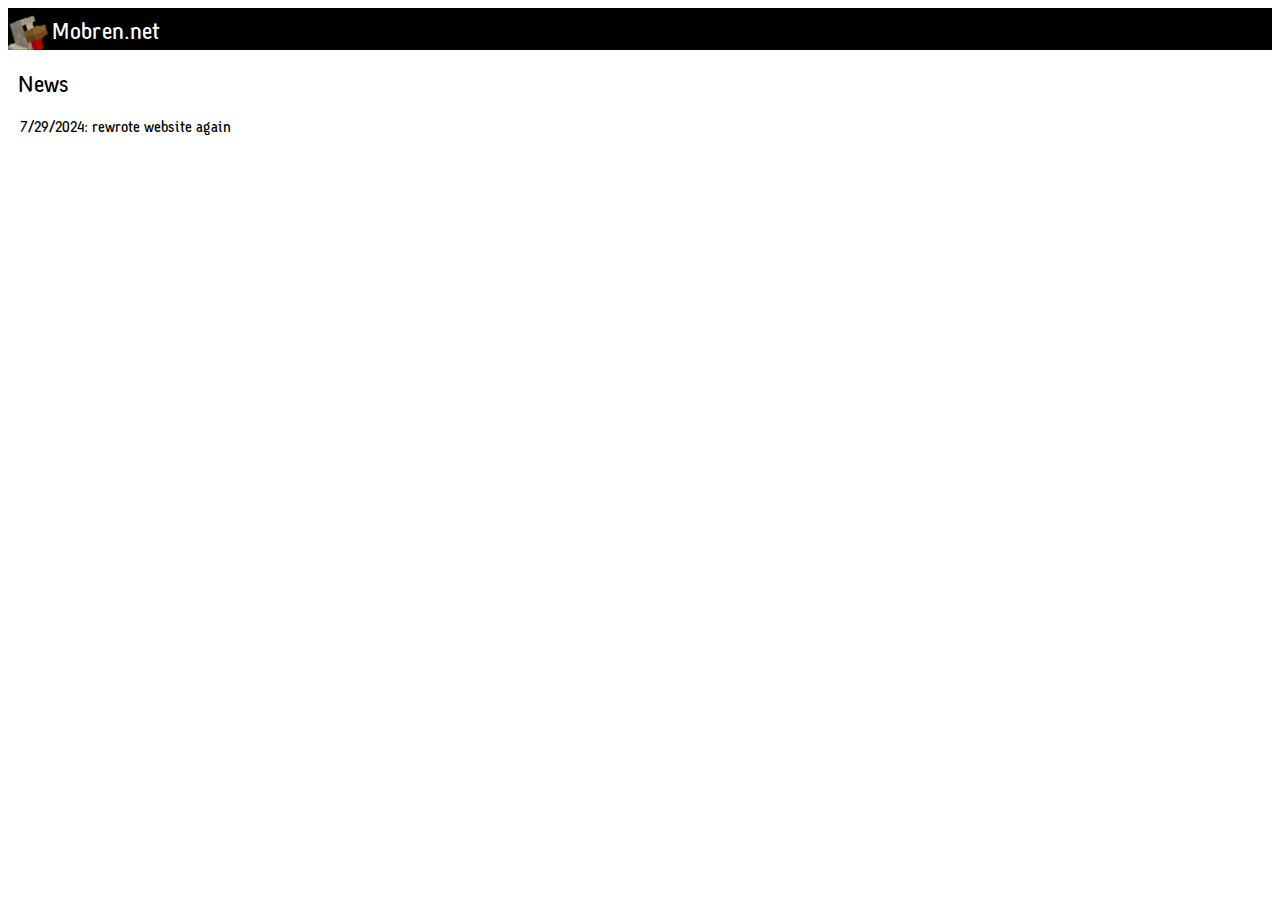
==== index.html @ 695217f8 "SGI my beloved" ====
<!DOCTYPE html>
<html>
    <head>
        <meta charset="utf-8">
        <title>homepage - mobren.net</title>
        <link href='style.css' rel="stylesheet">
    </head>

    <body>
        <header style="background-color:black; height:42px">
            <div>
                <img src="assets/logo.webp">
                <h2 style="display:inline-block; position:relative; top:-11px; color:white;">Mobren.net</h2>
            </div>
        </header>

        <div style="position:relative; left: 12px">
            <h2 style="position:relative; left:-2px">News</h2>
            <p>7/29/2024: rewrote website again</p>
        </div>
    </body>
</html>
---- style.css ----
@font-face {
	font-family: 'SGI';
    src: url("assets/SGI-Bold.ttf") format(truetype);
    font-weight: bold;
}

body {
    font-family: 'SGI';
}
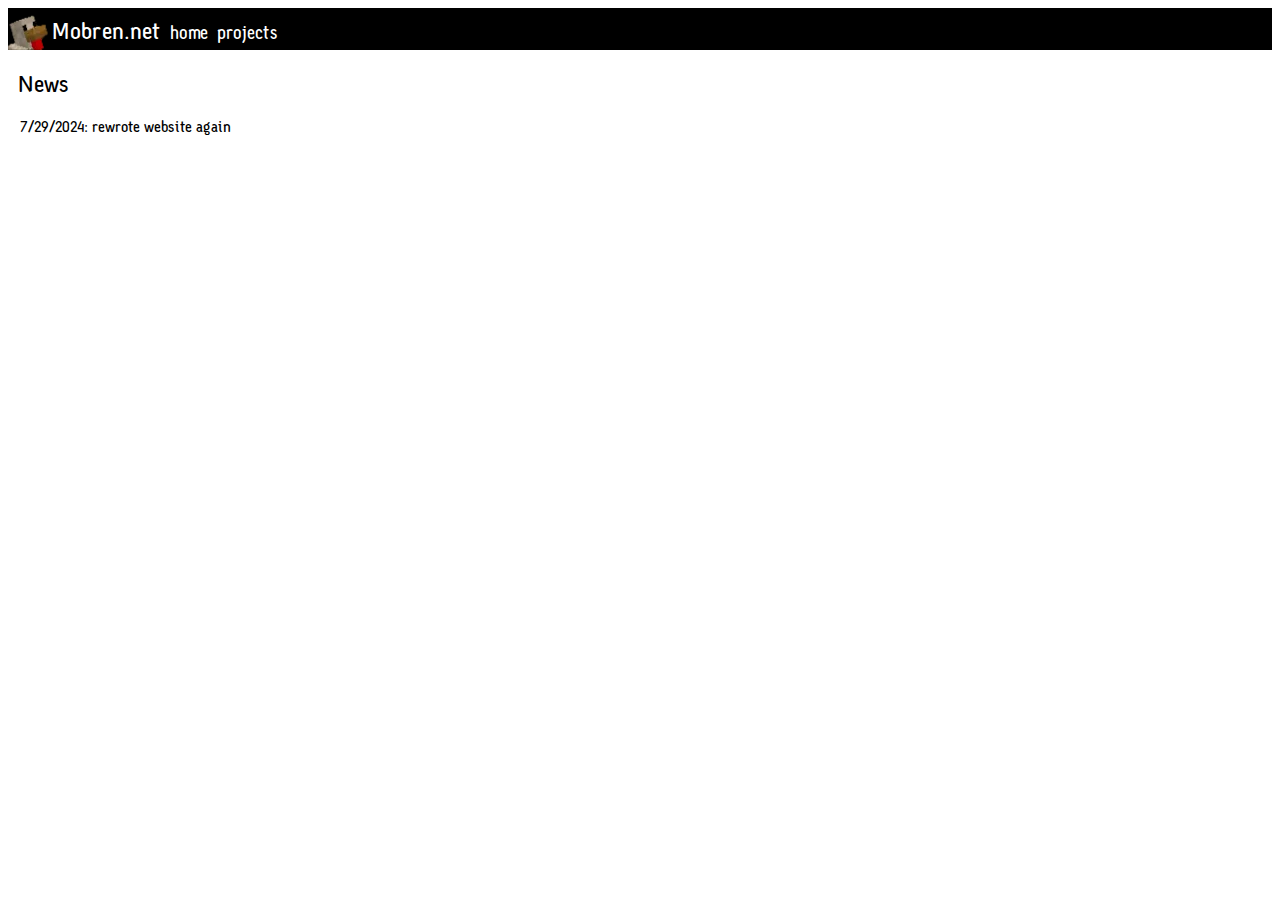
==== commit 7e802a9a: "Add projects part 1" ====
--- a/index.html
+++ b/index.html
@@ -11,6 +11,8 @@
             <div>
                 <img src="assets/logo.webp">
                 <h2 style="display:inline-block; position:relative; top:-11px; color:white;">Mobren.net</h2>
+                <h3 style="display:inline-block; position:relative; top:-11px; left:5px;"><a style="color:white; text-decoration: none;" href="index.html">home</a></h3>
+                <h3 style="display:inline-block; position:relative; top:-11px; left:10px;"><a style="color:white; text-decoration: none;" href="projects.html">projects</a></h3>
             </div>
         </header>
 
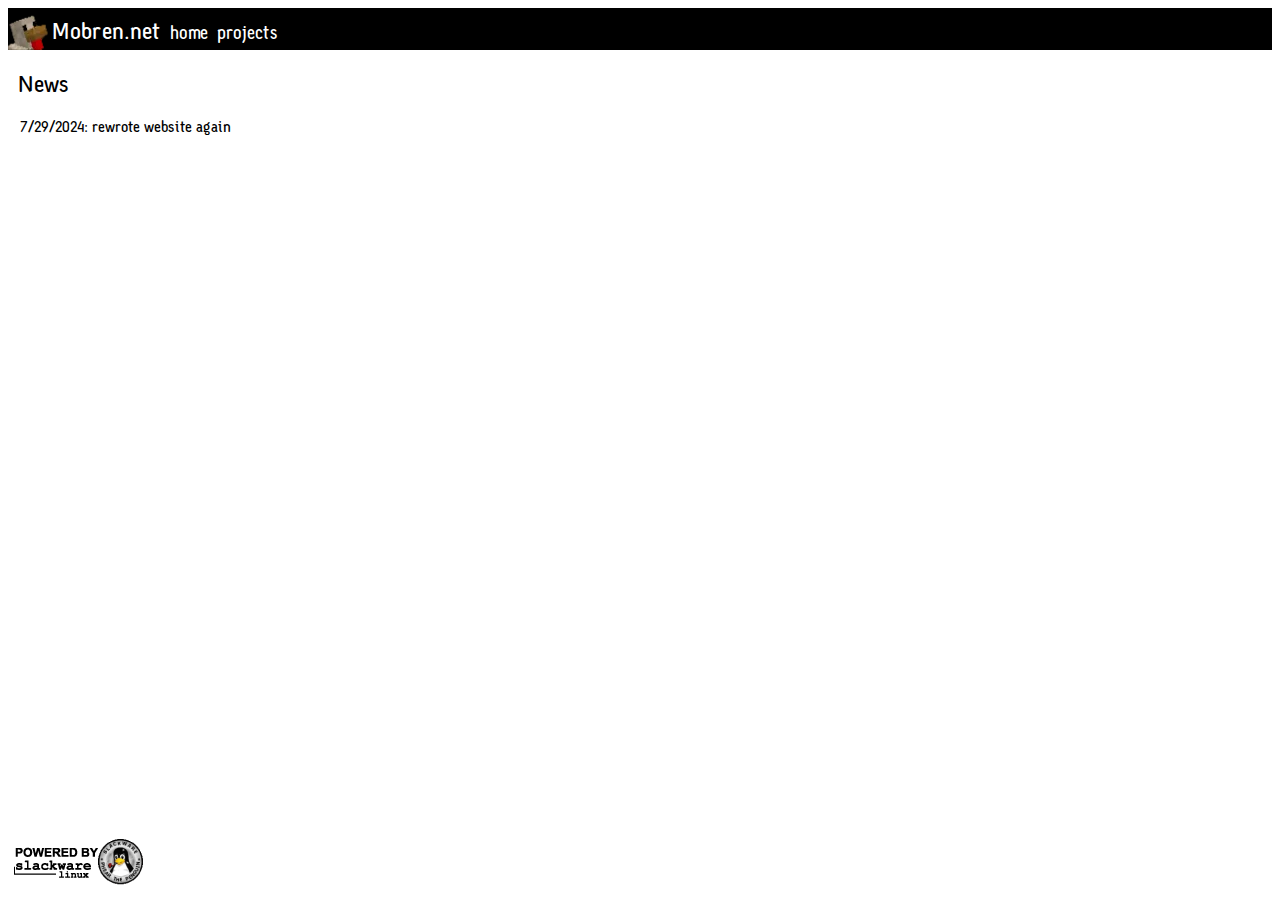
==== commit 6749dc80: "slackware" ====
--- a/index.html
+++ b/index.html
@@ -6,7 +6,7 @@
         <link href='style.css' rel="stylesheet">
     </head>
 
-    <body>
+    <body style="overflow: hidden;">
         <header style="background-color:black; height:42px">
             <div>
                 <img src="assets/logo.webp">
@@ -20,5 +20,9 @@
             <h2 style="position:relative; left:-2px">News</h2>
             <p>7/29/2024: rewrote website again</p>
         </div>
+
+        <div style="width:100%; position: absolute; bottom:10px">
+            <img src="assets/slackpow.gif" position: relative; display: block; float: left">
+        </div>
     </body>
 </html>
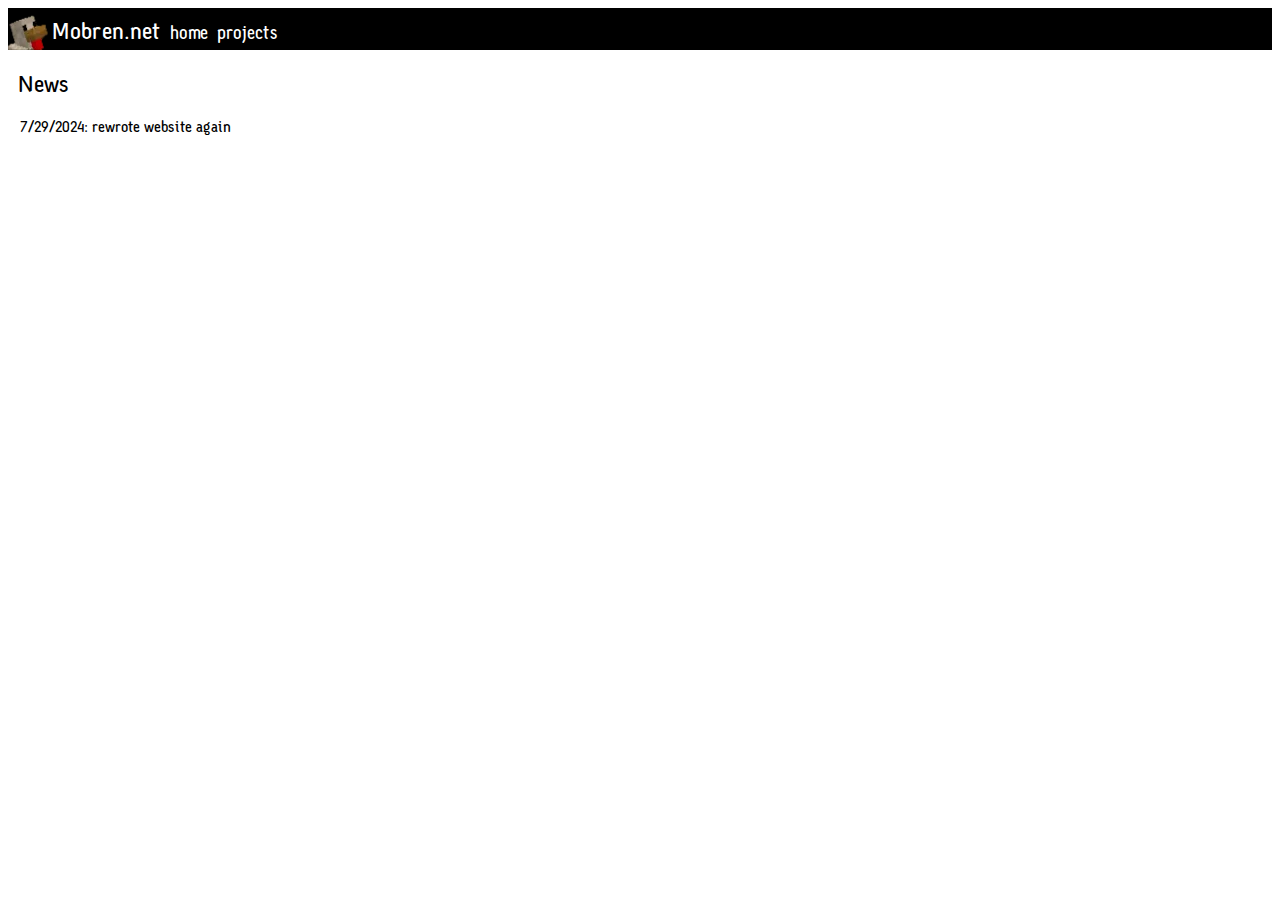
==== commit 069ffc8e: "website: remove slackpow" ====
--- a/index.html
+++ b/index.html
@@ -20,9 +20,5 @@
             <h2 style="position:relative; left:-2px">News</h2>
             <p>7/29/2024: rewrote website again</p>
         </div>
-
-        <div style="width:100%; position: absolute; bottom:10px">
-            <img src="assets/slackpow.gif" position: relative; display: block; float: left">
-        </div>
     </body>
 </html>
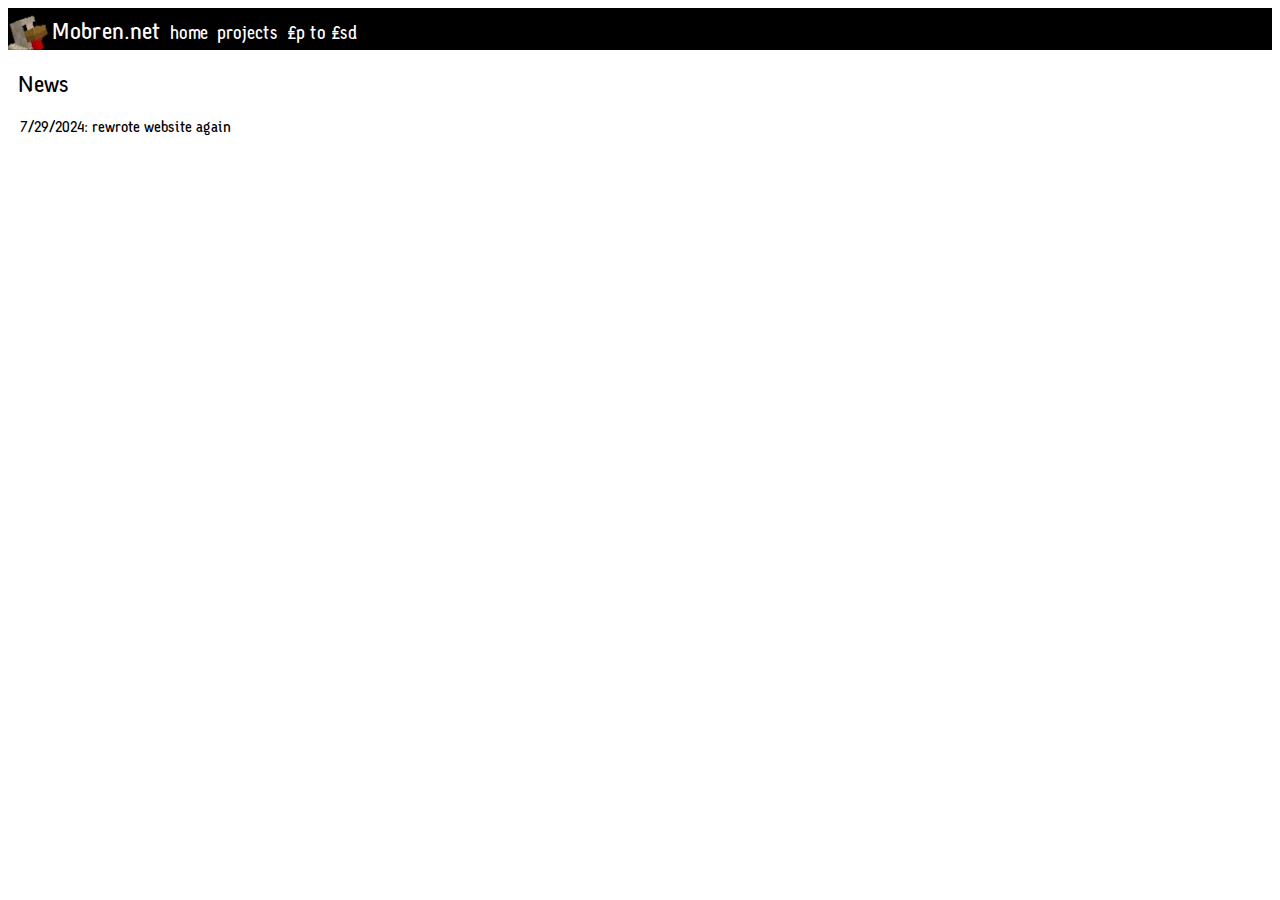
==== commit 13734859: "website: add link to converter" ====
--- a/index.html
+++ b/index.html
@@ -13,6 +13,7 @@
                 <h2 style="display:inline-block; position:relative; top:-11px; color:white;">Mobren.net</h2>
                 <h3 style="display:inline-block; position:relative; top:-11px; left:5px;"><a style="color:white; text-decoration: none;" href="index.html">home</a></h3>
                 <h3 style="display:inline-block; position:relative; top:-11px; left:10px;"><a style="color:white; text-decoration: none;" href="projects.html">projects</a></h3>
+                <h3 style="display:inline-block; position:relative; top:-11px; left:15px;"><a style="color:white; text-decoration: none;" href="https://9xbt.github.io/decimal-to-lsd">£p to £sd</a></h3>
             </div>
         </header>
 
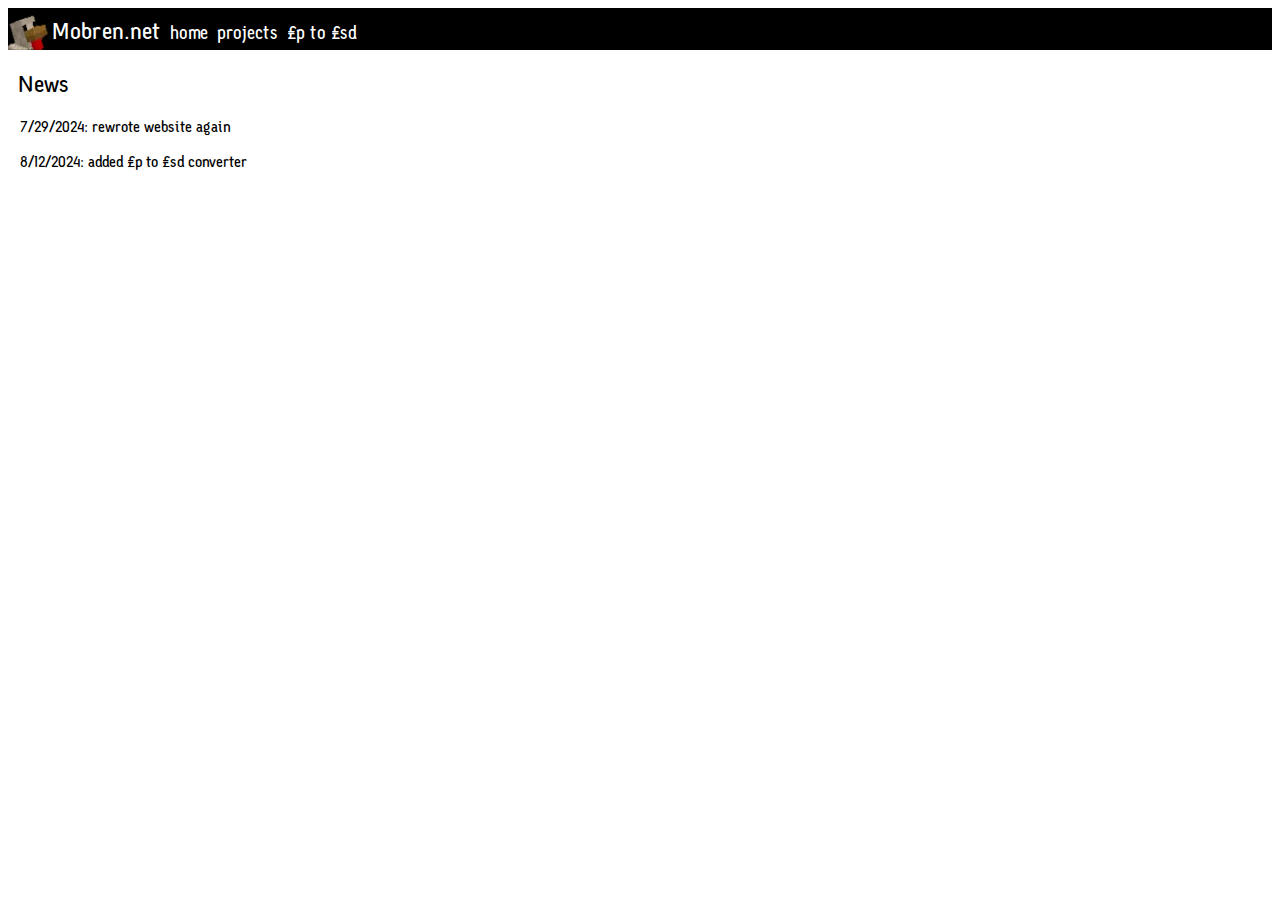
==== commit 03cbcab5: "website: add news" ====
--- a/index.html
+++ b/index.html
@@ -11,8 +11,8 @@
             <div>
                 <img src="assets/logo.webp">
                 <h2 style="display:inline-block; position:relative; top:-11px; color:white;">Mobren.net</h2>
-                <h3 style="display:inline-block; position:relative; top:-11px; left:5px;"><a style="color:white; text-decoration: none;" href="index.html">home</a></h3>
-                <h3 style="display:inline-block; position:relative; top:-11px; left:10px;"><a style="color:white; text-decoration: none;" href="projects.html">projects</a></h3>
+                <h3 style="display:inline-block; position:relative; top:-11px; left:5px;"><a style="color:white; text-decoration: none;" href="https://9xbt.github.io/index.html">home</a></h3>
+                <h3 style="display:inline-block; position:relative; top:-11px; left:10px;"><a style="color:white; text-decoration: none;" href="https://9xbt.github.io/projects.html">projects</a></h3>
                 <h3 style="display:inline-block; position:relative; top:-11px; left:15px;"><a style="color:white; text-decoration: none;" href="https://9xbt.github.io/decimal-to-lsd">£p to £sd</a></h3>
             </div>
         </header>
@@ -20,6 +20,7 @@
         <div style="position:relative; left: 12px">
             <h2 style="position:relative; left:-2px">News</h2>
             <p>7/29/2024: rewrote website again</p>
+            <p>8/12/2024: added £p to £sd converter</p>
         </div>
     </body>
 </html>
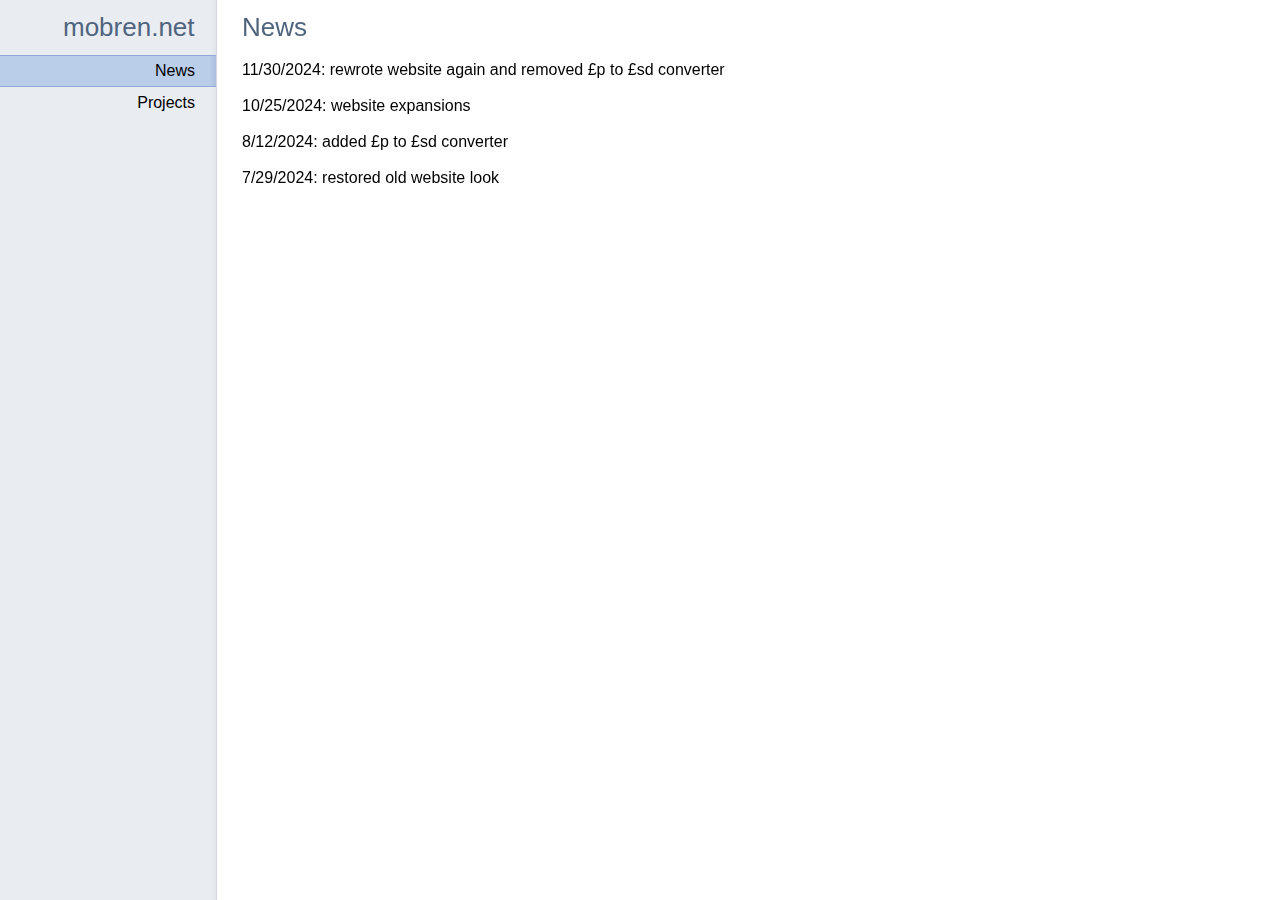
==== commit eb8e36ad: "Rewrite" ====
--- a/index.html
+++ b/index.html
@@ -2,25 +2,29 @@
 <html>
     <head>
         <meta charset="utf-8">
-        <title>homepage - mobren.net</title>
-        <link href='style.css' rel="stylesheet">
+        <link rel="stylesheet" href="style.css">
+        <title>Homepage - www.mobren.net</title>
     </head>
+    <body>
+        <div class="navbar">
+            <h2 style="margin-left: 63px; margin-top: 12px">mobren.net</h2>
+            <ul class="navbar_list">
+                <li><a href="index.html?disable_animations" style="background-image: url(sel.png)"><span id="navbar_text">News</span></a></li>
+                <li><a href="projects.html?disable_animations"><span id="navbar_text">Projects</span></a></li>
+            </ul>
+        </div>
+        <div class="settings">
+            <h2>News</h2>
+            <br>
+            <p>11/30/2024: rewrote website again and removed £p to £sd converter</p>
+            <br>
+            <p>10/25/2024: website expansions</p>
+            <br>
+            <p>8/12/2024: added £p to £sd converter</p>
+            <br>
+            <p>7/29/2024: restored old website look</p>
+        </div>
 
-    <body style="overflow: hidden;">
-        <header style="background-color:black; height:42px">
-            <div>
-                <img src="assets/logo.webp">
-                <h2 style="display:inline-block; position:relative; top:-11px; color:white;">Mobren.net</h2>
-                <h3 style="display:inline-block; position:relative; top:-11px; left:5px;"><a style="color:white; text-decoration: none;" href="https://9xbt.github.io/index.html">home</a></h3>
-                <h3 style="display:inline-block; position:relative; top:-11px; left:10px;"><a style="color:white; text-decoration: none;" href="https://9xbt.github.io/projects.html">projects</a></h3>
-                <h3 style="display:inline-block; position:relative; top:-11px; left:15px;"><a style="color:white; text-decoration: none;" href="https://9xbt.github.io/decimal-to-lsd">£p to £sd</a></h3>
-            </div>
-        </header>
-
-        <div style="position:relative; left: 12px">
-            <h2 style="position:relative; left:-2px">News</h2>
-            <p>7/29/2024: rewrote website again</p>
-            <p>8/12/2024: added £p to £sd converter</p>
-        </div>
+        <script src="sidebar.js"></script>
     </body>
-</html>
+</html>--- a/style.css
+++ b/style.css
@@ -1,9 +1,138 @@
-@font-face {
-	font-family: 'SGI';
-    src: url("assets/SGI-Bold.ttf") format(truetype);
+/* Webwatcher 1.9 config stylesheet */
+/* Copyright (c) 2022-2024 Mobren */
+* {
+    margin: 0;
+    padding: 0;
+}
+
+body {
+    font-family: sans-serif;
+}
+
+h2 {
+    color: #4F647E;
+    font-weight: normal;
+    font-size: 26px;
+}
+
+h3 {
+    color: #4F647E;
+    font-weight: normal;
+    font-size: 22px;
+}
+
+h4 {
+    color: #4F647E;
+    font-weight: normal;
+    font-size: 18px;
+}
+
+ul.navbar_list {
+    list-style-type: none;
+    margin-top: 12px;
+}
+
+ul.changelog_list {
+    margin-top: 12px;
+}
+
+li.changelog_list {
+    margin-bottom: 5px;
+}
+
+li.changelog_sublist {
+    margin-bottom: 5px;
+    text-indent: 25px;
+}
+
+a:link, a:visited {
+    color: black;
+    width: 216px;
+    height: 32px;
+    line-height: 32px;
+    text-align: right;
+    text-decoration: none;
+    display: inline-block;
+}
+
+.reset_link {
+    all: unset;
+    color: inherit;
+    width: auto;
+    height: auto;
+    line-height: normal;
+    text-align: inherit;
+    text-decoration: none;
+    display: inline;
+}
+
+
+button {
+    height: 24px;
+    padding-left: 5px;
+    padding-right: 5px;
+}
+  
+a:hover, a:active {
+    background-image: url("sel_hover.png");
+}
+
+.bold {
     font-weight: bold;
 }
 
-body {
-    font-family: 'SGI';
+.homepage_type {
+    margin-left: 16px;
+    margin-bottom: 5px;
+}
+
+.homepage_url {
+    width: 300px;
+    height: 24px;
+    margin-left: 6px;
+    padding-left: 5px;
+    padding-right: 5px;
+}
+
+.navbar {
+    width: 217px;
+    height: 100%;
+    position: fixed;
+    background-image: linear-gradient(to right, #E9EDF2 0px, #E9EDF2 210px, #E1E6EB 216px, #C6C9CE 217px);
+}
+
+.navbar_with_animation {
+    animation-name: navbar_animation;
+    animation-duration: 0.5s;
+}
+
+.settings {
+    position: fixed;
+    left: 242px;
+    top: 12px;
+}
+
+.changelog {
+    position: fixed;
+    left: 242px;
+    top: 12px;
+    width: calc(100% - 242px);
+    height: 100%;
+    overflow-y: scroll;
+}
+
+#navbar_text {
+    margin-right: 21px;
+}
+
+@keyframes navbar_animation {
+    0% {
+        left: -217px;
+        top: 0px;
+    }
+
+    100% {
+        left: 0px;
+        top: 0px;
+    }
 }